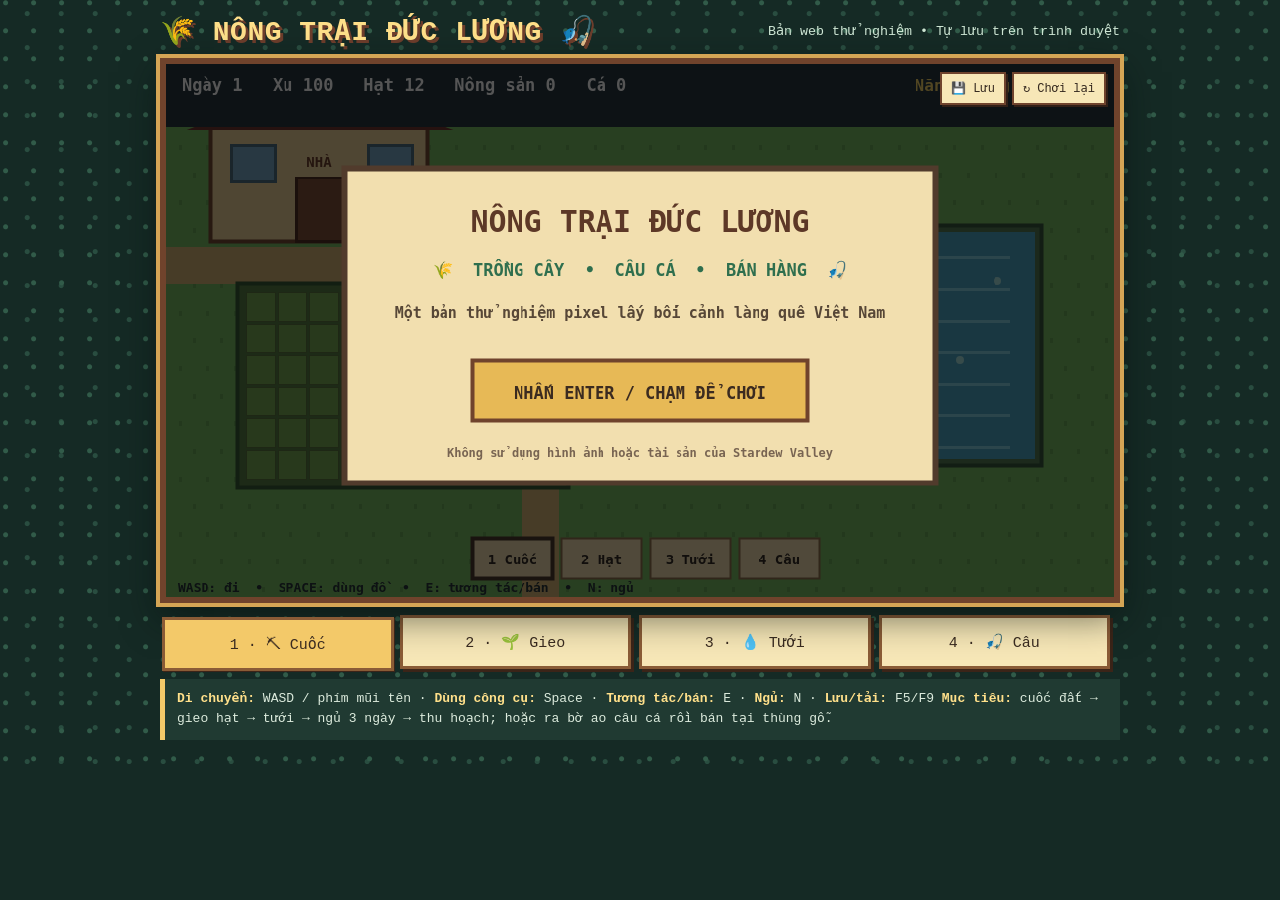
==== index.html @ 10ef8476 "Add playable HTML5 farming game" ====
<!doctype html>
<html lang="vi">
<head>
  <meta charset="utf-8" />
  <meta name="viewport" content="width=device-width,initial-scale=1,viewport-fit=cover,user-scalable=no" />
  <meta name="theme-color" content="#203a32" />
  <title>Nông Trại Đức Lương</title>
  <style>
    :root{--ink:#2f261f;--paper:#f7e7b7;--wood:#6f432d;--gold:#f3c969;--green:#2f6f4e}
    *{box-sizing:border-box}
    html,body{margin:0;min-height:100%;background:#152a25;color:#fff;font-family:ui-monospace,SFMono-Regular,Menlo,Consolas,"Liberation Mono",monospace;overflow-x:hidden}
    body{display:flex;justify-content:center;background:radial-gradient(circle at 20% 10%,#315b49 0 2px,transparent 3px),radial-gradient(circle at 80% 40%,#294d40 0 2px,transparent 3px),#152a25;background-size:28px 28px,34px 34px}
    .shell{width:min(1100px,100%);padding:12px 12px 24px}.brand{display:flex;align-items:center;justify-content:space-between;gap:12px;margin:2px auto 10px;max-width:960px}
    .brand h1{font-size:clamp(18px,3vw,28px);margin:0;color:#ffe08a;text-shadow:3px 3px 0 #6d3d2b;letter-spacing:.5px}.brand small{color:#cfe7d5;text-align:right}
    .frame{position:relative;max-width:960px;margin:auto;border:6px solid #70432c;outline:4px solid #d5a555;background:#000;box-shadow:0 14px 35px #07110e99;image-rendering:pixelated}
    canvas{display:block;width:100%;height:auto;aspect-ratio:16/9;image-rendering:pixelated;touch-action:none;background:#78bd63}.top-actions{position:absolute;top:8px;right:8px;display:flex;gap:6px;z-index:5}
    button{font:inherit;cursor:pointer;border:0}.mini{padding:7px 9px;background:#f7e7b7;color:#35291f;border:2px solid #6f432d;box-shadow:2px 2px 0 #311f17;font-size:12px}
    .controls{max-width:960px;margin:12px auto 0;display:grid;grid-template-columns:1fr auto;gap:10px;align-items:start}.tools{display:grid;grid-template-columns:repeat(4,minmax(0,1fr));gap:8px}
    .tool{min-height:54px;background:#f7e7b7;color:#3a2b20;border:3px solid #8a5b36;box-shadow:3px 3px 0 #3b2418;padding:6px;font-size:clamp(11px,2.3vw,15px)}.tool.active{background:#f3c969;transform:translate(2px,2px);box-shadow:1px 1px 0 #3b2418}
    .mobile{display:none;grid-template-columns:132px 118px;gap:12px}.dpad{display:grid;grid-template-columns:repeat(3,42px);grid-template-rows:repeat(3,42px);gap:3px}
    .dpad button,.action-pad button{background:#e6d39b;color:#33271e;border:2px solid #70432c;box-shadow:2px 2px 0 #321f16;touch-action:none}.dpad .up{grid-column:2}.dpad .left{grid-column:1;grid-row:2}.dpad .down{grid-column:2;grid-row:2}.dpad .right{grid-column:3;grid-row:2}
    .action-pad{display:grid;grid-template-columns:1fr 1fr;gap:6px}.action-pad button{min-height:44px;font-size:12px}.action-pad .wide{grid-column:1/-1}
    .help{max-width:960px;margin:10px auto 0;padding:10px 12px;background:#203a32;border-left:5px solid #f3c969;color:#dcebdd;font-size:13px;line-height:1.55}.help b{color:#ffe08a}
    @media(max-width:760px){.brand small{display:none}.controls{grid-template-columns:1fr}.mobile{display:grid;justify-content:center}.help .desktop{display:none}.frame{border-width:4px;outline-width:2px}.shell{padding:8px 6px 18px}}
  </style>
</head>
<body>
  <main class="shell">
    <header class="brand"><h1>🌾 NÔNG TRẠI ĐỨC LƯƠNG 🎣</h1><small>Bản web thử nghiệm • Tự lưu trên trình duyệt</small></header>
    <section class="frame">
      <canvas id="game" width="960" height="540" aria-label="Game nông trại pixel"></canvas>
      <div class="top-actions"><button class="mini" id="saveBtn">💾 Lưu</button><button class="mini" id="resetBtn">↻ Chơi lại</button></div>
    </section>
    <section class="controls">
      <div class="tools"><button class="tool active" data-tool="hoe">1 · ⛏ Cuốc</button><button class="tool" data-tool="seed">2 · 🌱 Gieo</button><button class="tool" data-tool="water">3 · 💧 Tưới</button><button class="tool" data-tool="rod">4 · 🎣 Câu</button></div>
      <div class="mobile">
        <div class="dpad"><button class="up" data-move="up">▲</button><button class="left" data-move="left">◀</button><button class="down" data-move="down">▼</button><button class="right" data-move="right">▶</button></div>
        <div class="action-pad"><button id="useBtn">DÙNG</button><button id="interactBtn">NÓI/BÁN</button><button class="wide" id="sleepBtn">🌙 NGỦ</button></div>
      </div>
    </section>
    <div class="help"><span class="desktop"><b>Di chuyển:</b> WASD / phím mũi tên · <b>Dùng công cụ:</b> Space · <b>Tương tác/bán:</b> E · <b>Ngủ:</b> N · <b>Lưu/tải:</b> F5/F9</span> <span><b>Mục tiêu:</b> cuốc đất → gieo hạt → tưới → ngủ 3 ngày → thu hoạch; hoặc ra bờ ao câu cá rồi bán tại thùng gỗ.</span></div>
  </main>
<script>
(() => {
  'use strict';
  const canvas=document.getElementById('game'),ctx=canvas.getContext('2d');ctx.imageSmoothingEnabled=false;
  const W=960,H=540,TILE=32,FARM={x:80,y:230,cols:10,rows:6},POND={x:650,y:170,w:230,h:230};
  const tools=['hoe','seed','water','rod'],toolNames={hoe:'Cuốc',seed:'Hạt giống',water:'Bình tưới',rod:'Cần câu'};
  const colors={grass:'#78bd63',path:'#d5b476',soil:'#986b3f',wet:'#5e5145',water:'#4ba5c4'};const keys=new Set();let last=performance.now();
  const makePlots=()=>Array.from({length:FARM.rows},()=>Array.from({length:FARM.cols},()=>({soil:false,seed:false,water:false,grow:0})));
  let state={started:false,day:1,coins:100,seeds:12,crops:0,fish:0,energy:100,player:{x:430,y:350},facing:{x:0,y:1},tool:'hoe',plots:makePlots(),note:'Nhấn ENTER hoặc chạm màn hình để bắt đầu',noteUntil:Infinity};
  const clamp=(n,a,b)=>Math.max(a,Math.min(b,n)),dist=(a,b)=>Math.hypot(a.x-b.x,a.y-b.y),inside=(p,r,pad=0)=>p.x>=r.x-pad&&p.x<=r.x+r.w+pad&&p.y>=r.y-pad&&p.y<=r.y+r.h+pad;
  const say=(text,ms=2300)=>{state.note=text;state.noteUntil=performance.now()+ms};
  const spend=v=>{if(state.energy<v){say('Hết năng lượng — hãy về giường hoặc nhấn N để ngủ');return false}state.energy-=v;return true};
  function selectTool(name){if(!tools.includes(name))return;state.tool=name;document.querySelectorAll('.tool').forEach(b=>b.classList.toggle('active',b.dataset.tool===name));say('Đã chọn '+toolNames[name],900)}
  function targetCell(){const p={x:state.player.x+state.facing.x*34,y:state.player.y+state.facing.y*34},cx=Math.floor((p.x-FARM.x)/TILE),cy=Math.floor((p.y-FARM.y)/TILE);return cx>=0&&cy>=0&&cx<FARM.cols&&cy<FARM.rows?{x:cx,y:cy}:null}
  function useTool(){
    if(!state.started){startGame();return}if(state.tool==='rod'){fish();return}const c=targetCell();if(!c){say('Hãy đứng sát và quay mặt vào một ô ruộng');return}const p=state.plots[c.y][c.x];
    if(p.seed&&p.grow>=3){state.crops++;Object.assign(p,{seed:false,water:false,grow:0});say('Thu hoạch được 1 nông sản!');return}
    if(state.tool==='hoe'){if(p.soil){say('Ô đất này đã được cuốc');return}if(spend(3)){p.soil=true;say('Đã cuốc đất')}}
    else if(state.tool==='seed'){if(!p.soil)say('Cần cuốc đất trước');else if(p.seed)say('Ô này đã có cây');else if(state.seeds<=0)say('Hết hạt giống — mua thêm từ Bác Tư');else if(spend(1)){state.seeds--;p.seed=true;say('Đã gieo hạt')}}
    else if(state.tool==='water'){if(!p.seed)say('Chưa có cây để tưới');else if(p.water)say('Cây hôm nay đã được tưới');else if(spend(2)){p.water=true;say('Đã tưới cây')}}
  }
  function fish(){if(!inside(state.player,POND,50)){say('Hãy đứng sát bờ ao rồi dùng cần câu');return}if(!spend(4))return;if(Math.random()<.7){const names=['cá rô','cá chép','cá trắm','cá lóc'];state.fish++;say('🎣 Bắt được '+names[Math.floor(Math.random()*names.length)]+'!')}else say('Cá vừa thoát mất...')}
  function interact(){
    if(!state.started){startGame();return}
    if(dist(state.player,{x:306,y:157})<67){const earned=state.crops*45+state.fish*70;if(!earned){say('Thùng bán hàng đang trống');return}state.coins+=earned;state.crops=0;state.fish=0;say('Đã bán hàng, nhận '+earned+' xu!');save(true);return}
    if(dist(state.player,{x:430,y:150})<70){if(state.coins>=25){state.coins-=25;state.seeds+=5;say('Bác Tư bán cho bạn 5 hạt giống')}else say('Bạn cần 25 xu để mua 5 hạt giống');return}
    if(dist(state.player,{x:158,y:185})<75){nextDay();return}say('Không có gì để tương tác ở đây')
  }
  function nextDay(){state.day++;state.energy=100;state.plots.flat().forEach(p=>{if(p.seed&&p.water)p.grow=Math.min(3,p.grow+1);p.water=false});state.player={x:190,y:190};state.facing={x:0,y:1};say('🌅 Ngày '+state.day+' bắt đầu — cây được tưới đã lớn thêm');save(true)}
  function save(silent=false){try{localStorage.setItem('nongTraiDucLuongSave',JSON.stringify({...state,note:'',noteUntil:0}));if(!silent)say('Đã lưu game trên trình duyệt')}catch(e){say('Không thể lưu trên trình duyệt này')}}
  function load(){try{const raw=localStorage.getItem('nongTraiDucLuongSave');if(!raw)return false;const data=JSON.parse(raw);if(!data||!Array.isArray(data.plots))return false;state={...state,...data,started:true,note:'Đã tải bản lưu',noteUntil:performance.now()+1800};selectTool(state.tool||'hoe');return true}catch(e){return false}}
  function reset(){if(confirm('Xóa bản lưu và chơi lại từ đầu?')){localStorage.removeItem('nongTraiDucLuongSave');location.reload()}}function startGame(){state.started=true;state.noteUntil=performance.now()+2000;state.note='Chào mừng về Nông Trại Đức Lương!'}
  function update(dt){if(!state.started)return;let dx=0,dy=0;if(keys.has('a')||keys.has('arrowleft'))dx--;if(keys.has('d')||keys.has('arrowright'))dx++;if(keys.has('w')||keys.has('arrowup'))dy--;if(keys.has('s')||keys.has('arrowdown'))dy++;if(!dx&&!dy)return;const len=Math.hypot(dx,dy);dx/=len;dy/=len;state.facing=Math.abs(dx)>Math.abs(dy)?{x:Math.sign(dx),y:0}:{x:0,y:Math.sign(dy)};const np={x:clamp(state.player.x+dx*158*dt,18,W-18),y:clamp(state.player.y+dy*158*dt,76,H-24)},house={x:45,y:55,w:220,h:125};if(!inside(np,POND,-5)&&!inside(np,house,-5))state.player=np}
  function rect(x,y,w,h,c,stroke=null,lw=1){ctx.fillStyle=c;ctx.fillRect(Math.round(x),Math.round(y),Math.round(w),Math.round(h));if(stroke){ctx.strokeStyle=stroke;ctx.lineWidth=lw;ctx.strokeRect(Math.round(x)+.5,Math.round(y)+.5,Math.round(w)-1,Math.round(h)-1)}}
  function text(t,x,y,size=16,c='#fff',align='left'){ctx.fillStyle=c;ctx.font=`bold ${size}px ui-monospace,monospace`;ctx.textAlign=align;ctx.textBaseline='alphabetic';ctx.fillText(t,Math.round(x),Math.round(y))}function circle(x,y,r,c){ctx.fillStyle=c;ctx.beginPath();ctx.arc(Math.round(x),Math.round(y),r,0,Math.PI*2);ctx.fill()}
  function drawWorld(){
    rect(0,0,W,H,colors.grass);for(let y=82;y<H;y+=28)for(let x=(y/28%2)*14;x<W;x+=28)rect(x,y,3,5,'#69aa58');rect(0,185,620,38,colors.path);rect(360,185,38,355,colors.path);drawHouse();
    rect(285,135,42,45,'#754531','#4a2b20',3);text('BÁN',306,129,13,'#35251d','center');rect(FARM.x-8,FARM.y-8,FARM.cols*TILE+16,FARM.rows*TILE+16,'#577d46','#375a35',4);
    for(let y=0;y<FARM.rows;y++)for(let x=0;x<FARM.cols;x++)drawPlot(x,y,state.plots[y][x]);rect(POND.x-7,POND.y-7,POND.w+14,POND.h+14,'#557c54','#36573c',4);rect(POND.x,POND.y,POND.w,POND.h,colors.water);
    for(let y=POND.y+25;y<POND.y+POND.h;y+=32)rect(POND.x+25,y,POND.w-50,3,'#82d1e3');for(let i=0;i<5;i++)circle(POND.x+40+i*38,POND.y+50+(i%2)*80,4,'#a6e1df');drawNpc(430,150);text('Bác Tư',430,115,13,'#322b25','center');drawPlayer(state.player.x,state.player.y);drawHud();if(!state.started)drawTitle();else if(performance.now()<state.noteUntil)drawNote()
  }
  function drawHouse(){rect(45,55,220,125,'#efd39a','#744b32',4);ctx.fillStyle='#b64c43';ctx.beginPath();ctx.moveTo(32,65);ctx.lineTo(155,20);ctx.lineTo(280,65);ctx.closePath();ctx.fill();ctx.strokeStyle='#71352f';ctx.lineWidth=4;ctx.stroke();rect(132,115,52,65,'#815239','#503124',3);rect(66,82,45,38,'#79aac7','#4e6f82',3);rect(205,82,45,38,'#79aac7','#4e6f82',3);text('NHÀ',155,104,14,'#6c3e2c','center')}
  function drawPlot(x,y,p){const px=FARM.x+x*TILE,py=FARM.y+y*TILE;rect(px+1,py+1,TILE-2,TILE-2,p.water?colors.wet:(p.soil?colors.soil:'#77ad54'),'#5b743e',1);if(!p.seed)return;const cx=px+16,cy=py+19;if(p.grow===0)rect(cx-3,cy-2,6,4,'#e7c45d');else{rect(cx-2,cy-12,4,15,'#356f3e');circle(cx-6,cy-5,4+p.grow,'#57a850');circle(cx+6,cy-5,4+p.grow,'#57a850');if(p.grow>=3)circle(cx,cy-11,6,'#efc94d')}}
  function drawPlayer(x,y){circle(x,y+16,12,'#0003');rect(x-9,y-4,18,19,'#2875b7','#174d7b',2);rect(x-7,y-19,14,15,'#d89d70','#8e5e42',1);rect(x-8,y-22,16,7,'#403028');rect(x-7,y+15,5,8,'#343744');rect(x+2,y+15,5,8,'#343744');const fx=state.facing.x,fy=state.facing.y;circle(x+fx*5,y-12+fy*3,1.5,'#2c2420')}
  function drawNpc(x,y){rect(x-9,y-4,18,19,'#704fa2','#49326b',2);rect(x-7,y-19,14,15,'#d7a474');rect(x-8,y-22,16,7,'#d2cdc0');rect(x-7,y+15,5,8,'#343744');rect(x+2,y+15,5,8,'#343744')}
  function drawHud(){rect(0,0,W,64,'#263740');text(`Ngày ${state.day}   Xu ${state.coins}   Hạt ${state.seeds}   Nông sản ${state.crops}   Cá ${state.fish}`,16,27,17,'#fff');text(`Năng lượng ${state.energy}/100`,932,27,16,'#f5d267','right');const names=['1 Cuốc','2 Hạt','3 Tưới','4 Câu'];names.forEach((n,i)=>{const x=310+i*90;rect(x,480,82,42,'#f0ddb0',tools[i]===state.tool?'#4c392d':'#92734f',tools[i]===state.tool?4:2);text(n,x+41,507,14,'#322a24','center')});text('WASD: đi  •  SPACE: dùng đồ  •  E: tương tác/bán  •  N: ngủ',12,535,13,'#263238')}
  function drawNote(){rect(205,415,550,50,'#101217e8','#f0d589',3);text(state.note,480,447,17,'#fff','center')}function drawTitle(){rect(0,0,W,H,'#000a');rect(180,105,600,320,'#f2dfaf','#513b2c',6);text('NÔNG TRẠI ĐỨC LƯƠNG',480,170,30,'#5d3827','center');text('🌾  TRỒNG CÂY  •  CÂU CÁ  •  BÁN HÀNG  🎣',480,215,17,'#2f6f4e','center');text('Một bản thử nghiệm pixel lấy bối cảnh làng quê Việt Nam',480,257,15,'#574737','center');rect(310,300,340,62,'#e7b956','#70432c',4);text('NHẤN ENTER / CHẠM ĐỂ CHƠI',480,339,17,'#3b2b20','center');text('Không sử dụng hình ảnh hoặc tài sản của Stardew Valley',480,398,12,'#786452','center')}
  function loop(now){const dt=Math.min(.033,(now-last)/1000);last=now;update(dt);drawWorld();requestAnimationFrame(loop)}
  addEventListener('keydown',e=>{const k=e.key.toLowerCase();if(['arrowup','arrowdown','arrowleft','arrowright',' ','f5'].includes(k))e.preventDefault();keys.add(k);if(!state.started&&(k==='enter'||k===' ')){startGame();return}if(k>='1'&&k<='4')selectTool(tools[Number(k)-1]);if(k===' ')useTool();else if(k==='e')interact();else if(k==='n')nextDay();else if(k==='f5')save();else if(k==='f9'){if(load())say('Đã tải bản lưu')}});addEventListener('keyup',e=>keys.delete(e.key.toLowerCase()));canvas.addEventListener('pointerdown',()=>{if(!state.started)startGame()});
  document.querySelectorAll('.tool').forEach(b=>b.addEventListener('click',()=>selectTool(b.dataset.tool)));document.getElementById('useBtn').addEventListener('click',useTool);document.getElementById('interactBtn').addEventListener('click',interact);document.getElementById('sleepBtn').addEventListener('click',nextDay);document.getElementById('saveBtn').addEventListener('click',()=>save());document.getElementById('resetBtn').addEventListener('click',reset);
  document.querySelectorAll('[data-move]').forEach(btn=>{const map={up:'arrowup',down:'arrowdown',left:'arrowleft',right:'arrowright'},k=map[btn.dataset.move],on=e=>{e.preventDefault();keys.add(k);if(!state.started)startGame()},off=e=>{e.preventDefault();keys.delete(k)};btn.addEventListener('pointerdown',on);btn.addEventListener('pointerup',off);btn.addEventListener('pointercancel',off);btn.addEventListener('pointerleave',off)});
  load();requestAnimationFrame(loop);
})();
</script>
</body>
</html>
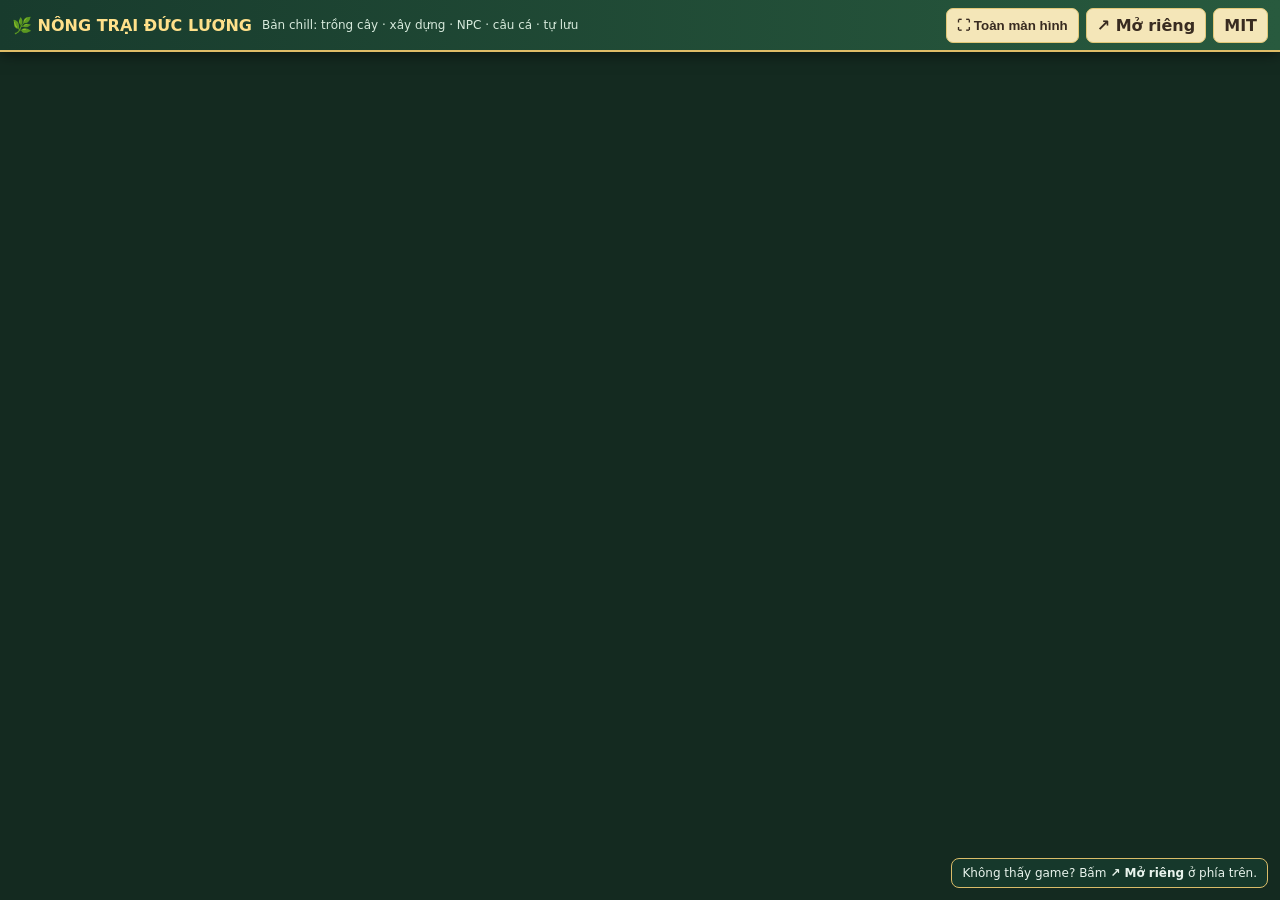
==== commit e02d3d2f: "Replace prototype with chill open-source farming game" ====
--- a/index.html
+++ b/index.html
@@ -2,97 +2,48 @@
 <html lang="vi">
 <head>
   <meta charset="utf-8" />
-  <meta name="viewport" content="width=device-width,initial-scale=1,viewport-fit=cover,user-scalable=no" />
-  <meta name="theme-color" content="#203a32" />
-  <title>Nông Trại Đức Lương</title>
+  <meta name="viewport" content="width=device-width,initial-scale=1,viewport-fit=cover" />
+  <meta name="theme-color" content="#19382c" />
+  <title>Nông Trại Đức Lương — Chế độ Chill</title>
   <style>
-    :root{--ink:#2f261f;--paper:#f7e7b7;--wood:#6f432d;--gold:#f3c969;--green:#2f6f4e}
     *{box-sizing:border-box}
-    html,body{margin:0;min-height:100%;background:#152a25;color:#fff;font-family:ui-monospace,SFMono-Regular,Menlo,Consolas,"Liberation Mono",monospace;overflow-x:hidden}
-    body{display:flex;justify-content:center;background:radial-gradient(circle at 20% 10%,#315b49 0 2px,transparent 3px),radial-gradient(circle at 80% 40%,#294d40 0 2px,transparent 3px),#152a25;background-size:28px 28px,34px 34px}
-    .shell{width:min(1100px,100%);padding:12px 12px 24px}.brand{display:flex;align-items:center;justify-content:space-between;gap:12px;margin:2px auto 10px;max-width:960px}
-    .brand h1{font-size:clamp(18px,3vw,28px);margin:0;color:#ffe08a;text-shadow:3px 3px 0 #6d3d2b;letter-spacing:.5px}.brand small{color:#cfe7d5;text-align:right}
-    .frame{position:relative;max-width:960px;margin:auto;border:6px solid #70432c;outline:4px solid #d5a555;background:#000;box-shadow:0 14px 35px #07110e99;image-rendering:pixelated}
-    canvas{display:block;width:100%;height:auto;aspect-ratio:16/9;image-rendering:pixelated;touch-action:none;background:#78bd63}.top-actions{position:absolute;top:8px;right:8px;display:flex;gap:6px;z-index:5}
-    button{font:inherit;cursor:pointer;border:0}.mini{padding:7px 9px;background:#f7e7b7;color:#35291f;border:2px solid #6f432d;box-shadow:2px 2px 0 #311f17;font-size:12px}
-    .controls{max-width:960px;margin:12px auto 0;display:grid;grid-template-columns:1fr auto;gap:10px;align-items:start}.tools{display:grid;grid-template-columns:repeat(4,minmax(0,1fr));gap:8px}
-    .tool{min-height:54px;background:#f7e7b7;color:#3a2b20;border:3px solid #8a5b36;box-shadow:3px 3px 0 #3b2418;padding:6px;font-size:clamp(11px,2.3vw,15px)}.tool.active{background:#f3c969;transform:translate(2px,2px);box-shadow:1px 1px 0 #3b2418}
-    .mobile{display:none;grid-template-columns:132px 118px;gap:12px}.dpad{display:grid;grid-template-columns:repeat(3,42px);grid-template-rows:repeat(3,42px);gap:3px}
-    .dpad button,.action-pad button{background:#e6d39b;color:#33271e;border:2px solid #70432c;box-shadow:2px 2px 0 #321f16;touch-action:none}.dpad .up{grid-column:2}.dpad .left{grid-column:1;grid-row:2}.dpad .down{grid-column:2;grid-row:2}.dpad .right{grid-column:3;grid-row:2}
-    .action-pad{display:grid;grid-template-columns:1fr 1fr;gap:6px}.action-pad button{min-height:44px;font-size:12px}.action-pad .wide{grid-column:1/-1}
-    .help{max-width:960px;margin:10px auto 0;padding:10px 12px;background:#203a32;border-left:5px solid #f3c969;color:#dcebdd;font-size:13px;line-height:1.55}.help b{color:#ffe08a}
-    @media(max-width:760px){.brand small{display:none}.controls{grid-template-columns:1fr}.mobile{display:grid;justify-content:center}.help .desktop{display:none}.frame{border-width:4px;outline-width:2px}.shell{padding:8px 6px 18px}}
+    html,body{width:100%;height:100%;margin:0;overflow:hidden;background:#10271f;color:#fff;font-family:system-ui,-apple-system,"Segoe UI",sans-serif}
+    body{display:grid;grid-template-rows:52px 1fr}
+    header{display:flex;align-items:center;gap:10px;padding:7px 12px;background:linear-gradient(90deg,#183b2d,#285a3e);border-bottom:2px solid #dfbd68;box-shadow:0 2px 14px #0008;z-index:5}
+    .title{font-weight:800;color:#ffe08a;white-space:nowrap}.sub{font-size:12px;color:#d7eadc;overflow:hidden;text-overflow:ellipsis;white-space:nowrap}
+    .actions{margin-left:auto;display:flex;gap:7px}.actions a,.actions button{border:1px solid #e2c878;background:#f4e6b8;color:#382b20;border-radius:7px;padding:7px 10px;font-weight:700;text-decoration:none;cursor:pointer;white-space:nowrap}
+    main{position:relative;min-height:0;background:#0c1e18}
+    iframe{display:block;width:100%;height:100%;border:0;background:#142a20}
+    #loading{position:absolute;inset:0;display:grid;place-items:center;background:radial-gradient(circle,#315a42,#10271f);z-index:3;transition:opacity .35s}
+    #loading.hide{opacity:0;pointer-events:none}.card{text-align:center;background:#183b2dee;border:1px solid #d9bc69;border-radius:14px;padding:22px;max-width:420px;margin:16px;box-shadow:0 14px 40px #0008}.leaf{font-size:44px}.card b{color:#ffe08a}.card p{color:#d8eadf;line-height:1.5;font-size:14px}
+    .fallback{position:absolute;right:12px;bottom:12px;z-index:2;background:#183b2de8;border:1px solid #d9bc69;border-radius:8px;padding:7px 10px;color:#e8f3ec;font-size:12px}
+    @media(max-width:700px){body{grid-template-rows:48px 1fr}.sub{display:none}.title{font-size:14px}.actions a,.actions button{padding:6px 8px;font-size:12px}.credit{display:none}}
   </style>
 </head>
 <body>
-  <main class="shell">
-    <header class="brand"><h1>🌾 NÔNG TRẠI ĐỨC LƯƠNG 🎣</h1><small>Bản web thử nghiệm • Tự lưu trên trình duyệt</small></header>
-    <section class="frame">
-      <canvas id="game" width="960" height="540" aria-label="Game nông trại pixel"></canvas>
-      <div class="top-actions"><button class="mini" id="saveBtn">💾 Lưu</button><button class="mini" id="resetBtn">↻ Chơi lại</button></div>
-    </section>
-    <section class="controls">
-      <div class="tools"><button class="tool active" data-tool="hoe">1 · ⛏ Cuốc</button><button class="tool" data-tool="seed">2 · 🌱 Gieo</button><button class="tool" data-tool="water">3 · 💧 Tưới</button><button class="tool" data-tool="rod">4 · 🎣 Câu</button></div>
-      <div class="mobile">
-        <div class="dpad"><button class="up" data-move="up">▲</button><button class="left" data-move="left">◀</button><button class="down" data-move="down">▼</button><button class="right" data-move="right">▶</button></div>
-        <div class="action-pad"><button id="useBtn">DÙNG</button><button id="interactBtn">NÓI/BÁN</button><button class="wide" id="sleepBtn">🌙 NGỦ</button></div>
-      </div>
-    </section>
-    <div class="help"><span class="desktop"><b>Di chuyển:</b> WASD / phím mũi tên · <b>Dùng công cụ:</b> Space · <b>Tương tác/bán:</b> E · <b>Ngủ:</b> N · <b>Lưu/tải:</b> F5/F9</span> <span><b>Mục tiêu:</b> cuốc đất → gieo hạt → tưới → ngủ 3 ngày → thu hoạch; hoặc ra bờ ao câu cá rồi bán tại thùng gỗ.</span></div>
+  <header>
+    <div class="title">🌿 NÔNG TRẠI ĐỨC LƯƠNG</div>
+    <div class="sub">Bản chill: trồng cây · xây dựng · NPC · câu cá · tự lưu</div>
+    <div class="actions">
+      <button id="full">⛶ Toàn màn hình</button>
+      <a href="https://otherworld-god-farmer.pages.dev/" target="_blank" rel="noopener">↗ Mở riêng</a>
+      <a class="credit" href="https://github.com/ChanMeng666/otherworld-god-farmer" target="_blank" rel="noopener">MIT</a>
+    </div>
+  </header>
+  <main id="stage">
+    <div id="loading"><div class="card"><div class="leaf">🌾</div><b>Đang mở thế giới nông trại…</b><p>Bản này ưu tiên chơi thư giãn, có mùa vụ, xây dựng, nhân vật trong làng và câu cá.</p></div></div>
+    <iframe id="game" title="Otherworld God-Farmer" src="https://otherworld-god-farmer.pages.dev/" allow="fullscreen; clipboard-read; clipboard-write" allowfullscreen></iframe>
+    <div class="fallback">Không thấy game? Bấm <b>↗ Mở riêng</b> ở phía trên.</div>
   </main>
-<script>
-(() => {
-  'use strict';
-  const canvas=document.getElementById('game'),ctx=canvas.getContext('2d');ctx.imageSmoothingEnabled=false;
-  const W=960,H=540,TILE=32,FARM={x:80,y:230,cols:10,rows:6},POND={x:650,y:170,w:230,h:230};
-  const tools=['hoe','seed','water','rod'],toolNames={hoe:'Cuốc',seed:'Hạt giống',water:'Bình tưới',rod:'Cần câu'};
-  const colors={grass:'#78bd63',path:'#d5b476',soil:'#986b3f',wet:'#5e5145',water:'#4ba5c4'};const keys=new Set();let last=performance.now();
-  const makePlots=()=>Array.from({length:FARM.rows},()=>Array.from({length:FARM.cols},()=>({soil:false,seed:false,water:false,grow:0})));
-  let state={started:false,day:1,coins:100,seeds:12,crops:0,fish:0,energy:100,player:{x:430,y:350},facing:{x:0,y:1},tool:'hoe',plots:makePlots(),note:'Nhấn ENTER hoặc chạm màn hình để bắt đầu',noteUntil:Infinity};
-  const clamp=(n,a,b)=>Math.max(a,Math.min(b,n)),dist=(a,b)=>Math.hypot(a.x-b.x,a.y-b.y),inside=(p,r,pad=0)=>p.x>=r.x-pad&&p.x<=r.x+r.w+pad&&p.y>=r.y-pad&&p.y<=r.y+r.h+pad;
-  const say=(text,ms=2300)=>{state.note=text;state.noteUntil=performance.now()+ms};
-  const spend=v=>{if(state.energy<v){say('Hết năng lượng — hãy về giường hoặc nhấn N để ngủ');return false}state.energy-=v;return true};
-  function selectTool(name){if(!tools.includes(name))return;state.tool=name;document.querySelectorAll('.tool').forEach(b=>b.classList.toggle('active',b.dataset.tool===name));say('Đã chọn '+toolNames[name],900)}
-  function targetCell(){const p={x:state.player.x+state.facing.x*34,y:state.player.y+state.facing.y*34},cx=Math.floor((p.x-FARM.x)/TILE),cy=Math.floor((p.y-FARM.y)/TILE);return cx>=0&&cy>=0&&cx<FARM.cols&&cy<FARM.rows?{x:cx,y:cy}:null}
-  function useTool(){
-    if(!state.started){startGame();return}if(state.tool==='rod'){fish();return}const c=targetCell();if(!c){say('Hãy đứng sát và quay mặt vào một ô ruộng');return}const p=state.plots[c.y][c.x];
-    if(p.seed&&p.grow>=3){state.crops++;Object.assign(p,{seed:false,water:false,grow:0});say('Thu hoạch được 1 nông sản!');return}
-    if(state.tool==='hoe'){if(p.soil){say('Ô đất này đã được cuốc');return}if(spend(3)){p.soil=true;say('Đã cuốc đất')}}
-    else if(state.tool==='seed'){if(!p.soil)say('Cần cuốc đất trước');else if(p.seed)say('Ô này đã có cây');else if(state.seeds<=0)say('Hết hạt giống — mua thêm từ Bác Tư');else if(spend(1)){state.seeds--;p.seed=true;say('Đã gieo hạt')}}
-    else if(state.tool==='water'){if(!p.seed)say('Chưa có cây để tưới');else if(p.water)say('Cây hôm nay đã được tưới');else if(spend(2)){p.water=true;say('Đã tưới cây')}}
-  }
-  function fish(){if(!inside(state.player,POND,50)){say('Hãy đứng sát bờ ao rồi dùng cần câu');return}if(!spend(4))return;if(Math.random()<.7){const names=['cá rô','cá chép','cá trắm','cá lóc'];state.fish++;say('🎣 Bắt được '+names[Math.floor(Math.random()*names.length)]+'!')}else say('Cá vừa thoát mất...')}
-  function interact(){
-    if(!state.started){startGame();return}
-    if(dist(state.player,{x:306,y:157})<67){const earned=state.crops*45+state.fish*70;if(!earned){say('Thùng bán hàng đang trống');return}state.coins+=earned;state.crops=0;state.fish=0;say('Đã bán hàng, nhận '+earned+' xu!');save(true);return}
-    if(dist(state.player,{x:430,y:150})<70){if(state.coins>=25){state.coins-=25;state.seeds+=5;say('Bác Tư bán cho bạn 5 hạt giống')}else say('Bạn cần 25 xu để mua 5 hạt giống');return}
-    if(dist(state.player,{x:158,y:185})<75){nextDay();return}say('Không có gì để tương tác ở đây')
-  }
-  function nextDay(){state.day++;state.energy=100;state.plots.flat().forEach(p=>{if(p.seed&&p.water)p.grow=Math.min(3,p.grow+1);p.water=false});state.player={x:190,y:190};state.facing={x:0,y:1};say('🌅 Ngày '+state.day+' bắt đầu — cây được tưới đã lớn thêm');save(true)}
-  function save(silent=false){try{localStorage.setItem('nongTraiDucLuongSave',JSON.stringify({...state,note:'',noteUntil:0}));if(!silent)say('Đã lưu game trên trình duyệt')}catch(e){say('Không thể lưu trên trình duyệt này')}}
-  function load(){try{const raw=localStorage.getItem('nongTraiDucLuongSave');if(!raw)return false;const data=JSON.parse(raw);if(!data||!Array.isArray(data.plots))return false;state={...state,...data,started:true,note:'Đã tải bản lưu',noteUntil:performance.now()+1800};selectTool(state.tool||'hoe');return true}catch(e){return false}}
-  function reset(){if(confirm('Xóa bản lưu và chơi lại từ đầu?')){localStorage.removeItem('nongTraiDucLuongSave');location.reload()}}function startGame(){state.started=true;state.noteUntil=performance.now()+2000;state.note='Chào mừng về Nông Trại Đức Lương!'}
-  function update(dt){if(!state.started)return;let dx=0,dy=0;if(keys.has('a')||keys.has('arrowleft'))dx--;if(keys.has('d')||keys.has('arrowright'))dx++;if(keys.has('w')||keys.has('arrowup'))dy--;if(keys.has('s')||keys.has('arrowdown'))dy++;if(!dx&&!dy)return;const len=Math.hypot(dx,dy);dx/=len;dy/=len;state.facing=Math.abs(dx)>Math.abs(dy)?{x:Math.sign(dx),y:0}:{x:0,y:Math.sign(dy)};const np={x:clamp(state.player.x+dx*158*dt,18,W-18),y:clamp(state.player.y+dy*158*dt,76,H-24)},house={x:45,y:55,w:220,h:125};if(!inside(np,POND,-5)&&!inside(np,house,-5))state.player=np}
-  function rect(x,y,w,h,c,stroke=null,lw=1){ctx.fillStyle=c;ctx.fillRect(Math.round(x),Math.round(y),Math.round(w),Math.round(h));if(stroke){ctx.strokeStyle=stroke;ctx.lineWidth=lw;ctx.strokeRect(Math.round(x)+.5,Math.round(y)+.5,Math.round(w)-1,Math.round(h)-1)}}
-  function text(t,x,y,size=16,c='#fff',align='left'){ctx.fillStyle=c;ctx.font=`bold ${size}px ui-monospace,monospace`;ctx.textAlign=align;ctx.textBaseline='alphabetic';ctx.fillText(t,Math.round(x),Math.round(y))}function circle(x,y,r,c){ctx.fillStyle=c;ctx.beginPath();ctx.arc(Math.round(x),Math.round(y),r,0,Math.PI*2);ctx.fill()}
-  function drawWorld(){
-    rect(0,0,W,H,colors.grass);for(let y=82;y<H;y+=28)for(let x=(y/28%2)*14;x<W;x+=28)rect(x,y,3,5,'#69aa58');rect(0,185,620,38,colors.path);rect(360,185,38,355,colors.path);drawHouse();
-    rect(285,135,42,45,'#754531','#4a2b20',3);text('BÁN',306,129,13,'#35251d','center');rect(FARM.x-8,FARM.y-8,FARM.cols*TILE+16,FARM.rows*TILE+16,'#577d46','#375a35',4);
-    for(let y=0;y<FARM.rows;y++)for(let x=0;x<FARM.cols;x++)drawPlot(x,y,state.plots[y][x]);rect(POND.x-7,POND.y-7,POND.w+14,POND.h+14,'#557c54','#36573c',4);rect(POND.x,POND.y,POND.w,POND.h,colors.water);
-    for(let y=POND.y+25;y<POND.y+POND.h;y+=32)rect(POND.x+25,y,POND.w-50,3,'#82d1e3');for(let i=0;i<5;i++)circle(POND.x+40+i*38,POND.y+50+(i%2)*80,4,'#a6e1df');drawNpc(430,150);text('Bác Tư',430,115,13,'#322b25','center');drawPlayer(state.player.x,state.player.y);drawHud();if(!state.started)drawTitle();else if(performance.now()<state.noteUntil)drawNote()
-  }
-  function drawHouse(){rect(45,55,220,125,'#efd39a','#744b32',4);ctx.fillStyle='#b64c43';ctx.beginPath();ctx.moveTo(32,65);ctx.lineTo(155,20);ctx.lineTo(280,65);ctx.closePath();ctx.fill();ctx.strokeStyle='#71352f';ctx.lineWidth=4;ctx.stroke();rect(132,115,52,65,'#815239','#503124',3);rect(66,82,45,38,'#79aac7','#4e6f82',3);rect(205,82,45,38,'#79aac7','#4e6f82',3);text('NHÀ',155,104,14,'#6c3e2c','center')}
-  function drawPlot(x,y,p){const px=FARM.x+x*TILE,py=FARM.y+y*TILE;rect(px+1,py+1,TILE-2,TILE-2,p.water?colors.wet:(p.soil?colors.soil:'#77ad54'),'#5b743e',1);if(!p.seed)return;const cx=px+16,cy=py+19;if(p.grow===0)rect(cx-3,cy-2,6,4,'#e7c45d');else{rect(cx-2,cy-12,4,15,'#356f3e');circle(cx-6,cy-5,4+p.grow,'#57a850');circle(cx+6,cy-5,4+p.grow,'#57a850');if(p.grow>=3)circle(cx,cy-11,6,'#efc94d')}}
-  function drawPlayer(x,y){circle(x,y+16,12,'#0003');rect(x-9,y-4,18,19,'#2875b7','#174d7b',2);rect(x-7,y-19,14,15,'#d89d70','#8e5e42',1);rect(x-8,y-22,16,7,'#403028');rect(x-7,y+15,5,8,'#343744');rect(x+2,y+15,5,8,'#343744');const fx=state.facing.x,fy=state.facing.y;circle(x+fx*5,y-12+fy*3,1.5,'#2c2420')}
-  function drawNpc(x,y){rect(x-9,y-4,18,19,'#704fa2','#49326b',2);rect(x-7,y-19,14,15,'#d7a474');rect(x-8,y-22,16,7,'#d2cdc0');rect(x-7,y+15,5,8,'#343744');rect(x+2,y+15,5,8,'#343744')}
-  function drawHud(){rect(0,0,W,64,'#263740');text(`Ngày ${state.day}   Xu ${state.coins}   Hạt ${state.seeds}   Nông sản ${state.crops}   Cá ${state.fish}`,16,27,17,'#fff');text(`Năng lượng ${state.energy}/100`,932,27,16,'#f5d267','right');const names=['1 Cuốc','2 Hạt','3 Tưới','4 Câu'];names.forEach((n,i)=>{const x=310+i*90;rect(x,480,82,42,'#f0ddb0',tools[i]===state.tool?'#4c392d':'#92734f',tools[i]===state.tool?4:2);text(n,x+41,507,14,'#322a24','center')});text('WASD: đi  •  SPACE: dùng đồ  •  E: tương tác/bán  •  N: ngủ',12,535,13,'#263238')}
-  function drawNote(){rect(205,415,550,50,'#101217e8','#f0d589',3);text(state.note,480,447,17,'#fff','center')}function drawTitle(){rect(0,0,W,H,'#000a');rect(180,105,600,320,'#f2dfaf','#513b2c',6);text('NÔNG TRẠI ĐỨC LƯƠNG',480,170,30,'#5d3827','center');text('🌾  TRỒNG CÂY  •  CÂU CÁ  •  BÁN HÀNG  🎣',480,215,17,'#2f6f4e','center');text('Một bản thử nghiệm pixel lấy bối cảnh làng quê Việt Nam',480,257,15,'#574737','center');rect(310,300,340,62,'#e7b956','#70432c',4);text('NHẤN ENTER / CHẠM ĐỂ CHƠI',480,339,17,'#3b2b20','center');text('Không sử dụng hình ảnh hoặc tài sản của Stardew Valley',480,398,12,'#786452','center')}
-  function loop(now){const dt=Math.min(.033,(now-last)/1000);last=now;update(dt);drawWorld();requestAnimationFrame(loop)}
-  addEventListener('keydown',e=>{const k=e.key.toLowerCase();if(['arrowup','arrowdown','arrowleft','arrowright',' ','f5'].includes(k))e.preventDefault();keys.add(k);if(!state.started&&(k==='enter'||k===' ')){startGame();return}if(k>='1'&&k<='4')selectTool(tools[Number(k)-1]);if(k===' ')useTool();else if(k==='e')interact();else if(k==='n')nextDay();else if(k==='f5')save();else if(k==='f9'){if(load())say('Đã tải bản lưu')}});addEventListener('keyup',e=>keys.delete(e.key.toLowerCase()));canvas.addEventListener('pointerdown',()=>{if(!state.started)startGame()});
-  document.querySelectorAll('.tool').forEach(b=>b.addEventListener('click',()=>selectTool(b.dataset.tool)));document.getElementById('useBtn').addEventListener('click',useTool);document.getElementById('interactBtn').addEventListener('click',interact);document.getElementById('sleepBtn').addEventListener('click',nextDay);document.getElementById('saveBtn').addEventListener('click',()=>save());document.getElementById('resetBtn').addEventListener('click',reset);
-  document.querySelectorAll('[data-move]').forEach(btn=>{const map={up:'arrowup',down:'arrowdown',left:'arrowleft',right:'arrowright'},k=map[btn.dataset.move],on=e=>{e.preventDefault();keys.add(k);if(!state.started)startGame()},off=e=>{e.preventDefault();keys.delete(k)};btn.addEventListener('pointerdown',on);btn.addEventListener('pointerup',off);btn.addEventListener('pointercancel',off);btn.addEventListener('pointerleave',off)});
-  load();requestAnimationFrame(loop);
-})();
-</script>
+  <script>
+    const frame=document.getElementById('game');
+    const loading=document.getElementById('loading');
+    frame.addEventListener('load',()=>setTimeout(()=>loading.classList.add('hide'),500));
+    setTimeout(()=>loading.classList.add('hide'),7000);
+    document.getElementById('full').addEventListener('click',async()=>{
+      const target=document.getElementById('stage');
+      try{if(!document.fullscreenElement)await target.requestFullscreen();else await document.exitFullscreen()}catch(e){window.open(frame.src,'_blank','noopener')}
+    });
+  </script>
 </body>
 </html>
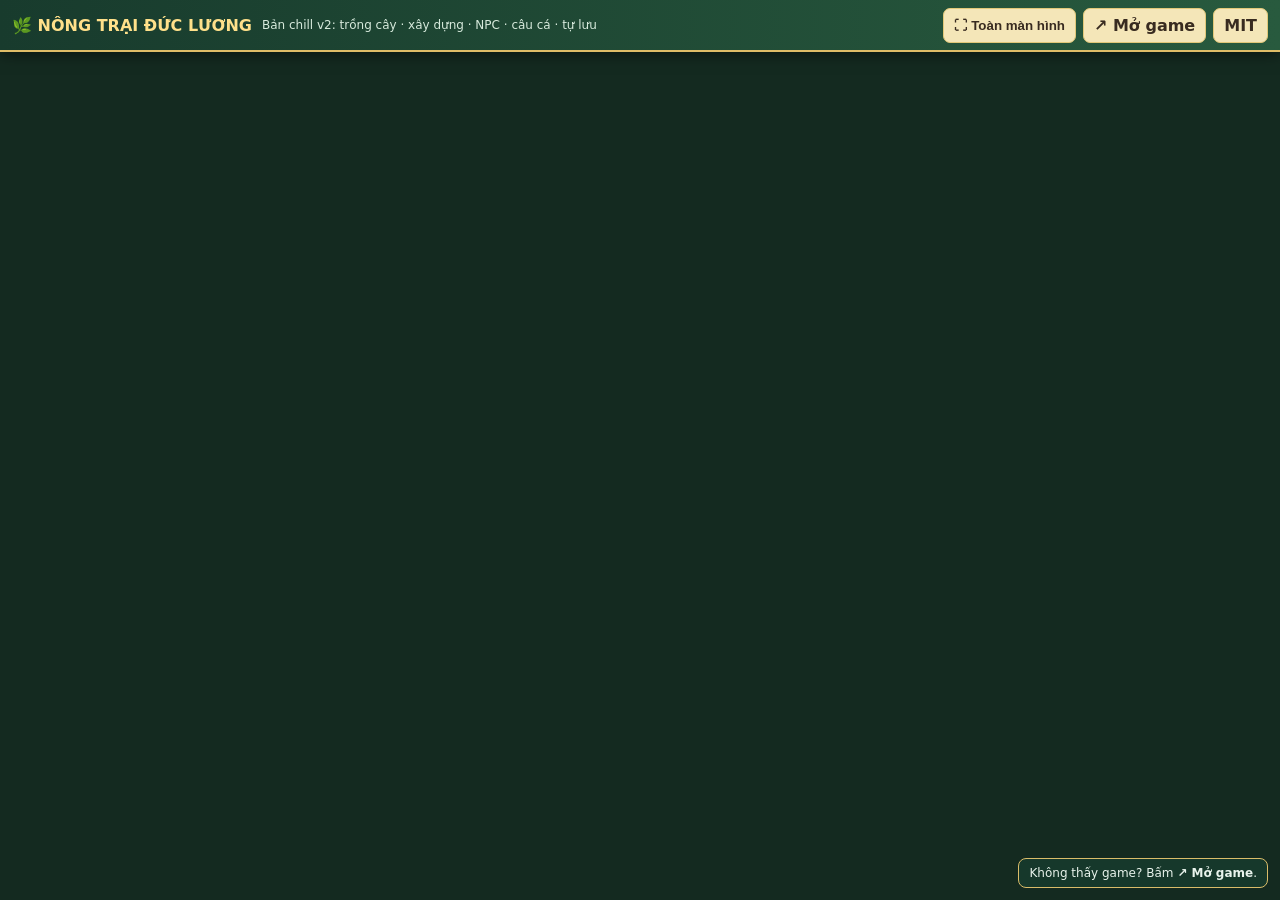
==== commit f63effa4: "Redirect cached homepage to chill v2" ====
--- a/index.html
+++ b/index.html
@@ -1,49 +1,14 @@
 <!doctype html>
 <html lang="vi">
 <head>
-  <meta charset="utf-8" />
-  <meta name="viewport" content="width=device-width,initial-scale=1,viewport-fit=cover" />
-  <meta name="theme-color" content="#19382c" />
-  <title>Nông Trại Đức Lương — Chế độ Chill</title>
-  <style>
-    *{box-sizing:border-box}
-    html,body{width:100%;height:100%;margin:0;overflow:hidden;background:#10271f;color:#fff;font-family:system-ui,-apple-system,"Segoe UI",sans-serif}
-    body{display:grid;grid-template-rows:52px 1fr}
-    header{display:flex;align-items:center;gap:10px;padding:7px 12px;background:linear-gradient(90deg,#183b2d,#285a3e);border-bottom:2px solid #dfbd68;box-shadow:0 2px 14px #0008;z-index:5}
-    .title{font-weight:800;color:#ffe08a;white-space:nowrap}.sub{font-size:12px;color:#d7eadc;overflow:hidden;text-overflow:ellipsis;white-space:nowrap}
-    .actions{margin-left:auto;display:flex;gap:7px}.actions a,.actions button{border:1px solid #e2c878;background:#f4e6b8;color:#382b20;border-radius:7px;padding:7px 10px;font-weight:700;text-decoration:none;cursor:pointer;white-space:nowrap}
-    main{position:relative;min-height:0;background:#0c1e18}
-    iframe{display:block;width:100%;height:100%;border:0;background:#142a20}
-    #loading{position:absolute;inset:0;display:grid;place-items:center;background:radial-gradient(circle,#315a42,#10271f);z-index:3;transition:opacity .35s}
-    #loading.hide{opacity:0;pointer-events:none}.card{text-align:center;background:#183b2dee;border:1px solid #d9bc69;border-radius:14px;padding:22px;max-width:420px;margin:16px;box-shadow:0 14px 40px #0008}.leaf{font-size:44px}.card b{color:#ffe08a}.card p{color:#d8eadf;line-height:1.5;font-size:14px}
-    .fallback{position:absolute;right:12px;bottom:12px;z-index:2;background:#183b2de8;border:1px solid #d9bc69;border-radius:8px;padding:7px 10px;color:#e8f3ec;font-size:12px}
-    @media(max-width:700px){body{grid-template-rows:48px 1fr}.sub{display:none}.title{font-size:14px}.actions a,.actions button{padding:6px 8px;font-size:12px}.credit{display:none}}
-  </style>
+  <meta charset="utf-8">
+  <meta name="viewport" content="width=device-width,initial-scale=1">
+  <meta http-equiv="Cache-Control" content="no-cache, no-store, must-revalidate">
+  <meta http-equiv="refresh" content="0; url=./chill-v2.html?v=20260804-1430">
+  <title>Đang mở Nông Trại Đức Lương…</title>
+  <script>location.replace('./chill-v2.html?v=20260804-1430');</script>
 </head>
-<body>
-  <header>
-    <div class="title">🌿 NÔNG TRẠI ĐỨC LƯƠNG</div>
-    <div class="sub">Bản chill: trồng cây · xây dựng · NPC · câu cá · tự lưu</div>
-    <div class="actions">
-      <button id="full">⛶ Toàn màn hình</button>
-      <a href="https://otherworld-god-farmer.pages.dev/" target="_blank" rel="noopener">↗ Mở riêng</a>
-      <a class="credit" href="https://github.com/ChanMeng666/otherworld-god-farmer" target="_blank" rel="noopener">MIT</a>
-    </div>
-  </header>
-  <main id="stage">
-    <div id="loading"><div class="card"><div class="leaf">🌾</div><b>Đang mở thế giới nông trại…</b><p>Bản này ưu tiên chơi thư giãn, có mùa vụ, xây dựng, nhân vật trong làng và câu cá.</p></div></div>
-    <iframe id="game" title="Otherworld God-Farmer" src="https://otherworld-god-farmer.pages.dev/" allow="fullscreen; clipboard-read; clipboard-write" allowfullscreen></iframe>
-    <div class="fallback">Không thấy game? Bấm <b>↗ Mở riêng</b> ở phía trên.</div>
-  </main>
-  <script>
-    const frame=document.getElementById('game');
-    const loading=document.getElementById('loading');
-    frame.addEventListener('load',()=>setTimeout(()=>loading.classList.add('hide'),500));
-    setTimeout(()=>loading.classList.add('hide'),7000);
-    document.getElementById('full').addEventListener('click',async()=>{
-      const target=document.getElementById('stage');
-      try{if(!document.fullscreenElement)await target.requestFullscreen();else await document.exitFullscreen()}catch(e){window.open(frame.src,'_blank','noopener')}
-    });
-  </script>
+<body style="font-family:system-ui;background:#10271f;color:#fff;display:grid;place-items:center;min-height:100vh;margin:0">
+  <p>Đang mở bản game mới… <a style="color:#ffe08a" href="./chill-v2.html?v=20260804-1430">Bấm vào đây nếu chưa tự chuyển.</a></p>
 </body>
 </html>
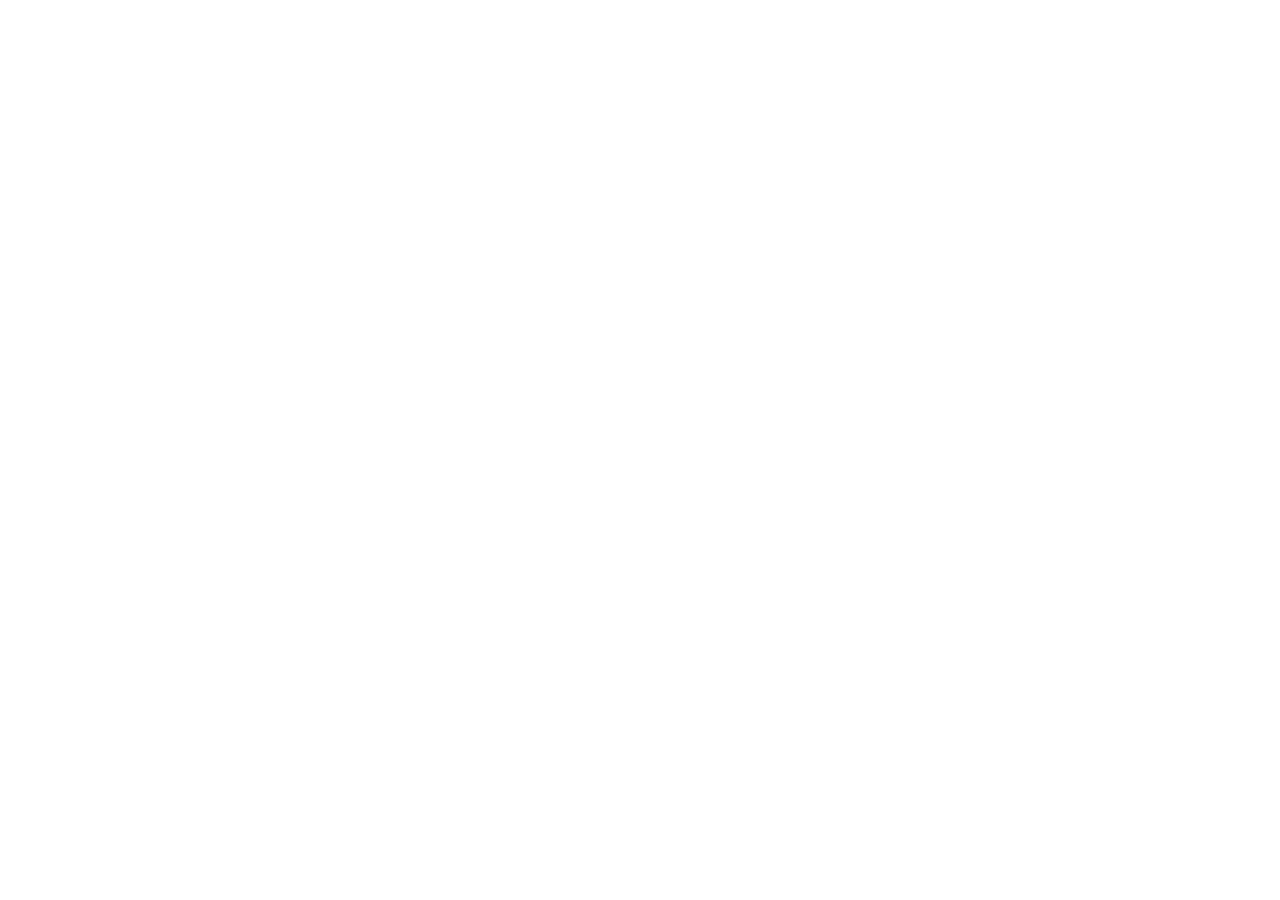
==== commit a9b35b27: "Deploy self-hosted chill farming game 60367a12e9ca9d658b86dc78ecad6685d1bc1978" ====
--- a/index.html
+++ b/index.html
@@ -1,14 +1,26 @@
 <!doctype html>
-<html lang="vi">
+<html lang="en" data-beasties-container>
 <head>
   <meta charset="utf-8">
-  <meta name="viewport" content="width=device-width,initial-scale=1">
-  <meta http-equiv="Cache-Control" content="no-cache, no-store, must-revalidate">
-  <meta http-equiv="refresh" content="0; url=./chill-v2.html?v=20260804-1430">
-  <title>Đang mở Nông Trại Đức Lương…</title>
-  <script>location.replace('./chill-v2.html?v=20260804-1430');</script>
-</head>
-<body style="font-family:system-ui;background:#10271f;color:#fff;display:grid;place-items:center;min-height:100vh;margin:0">
-  <p>Đang mở bản game mới… <a style="color:#ffe08a" href="./chill-v2.html?v=20260804-1430">Bấm vào đây nếu chưa tự chuyển.</a></p>
-</body>
+  <title>Nông Trại Đức Lương - Chế độ Chill</title>
+  <base href="/nong-trai/">
+  <meta name="viewport" content="width=device-width, initial-scale=1">
+  <meta name="description" content="Otherworld God-Farmer — a leisurely garden, from scratch.">
+  <link rel="icon" type="image/x-icon" href="favicon.ico">
+  <!-- Open Graph / social share -->
+  <meta property="og:type" content="website">
+  <meta property="og:url" content="https://otherworld-god-farmer.pages.dev/">
+  <meta property="og:title" content="Otherworld God-Farmer">
+  <meta property="og:description" content="A leisurely garden, from scratch.">
+  <meta property="og:image" content="https://otherworld-god-farmer.pages.dev/og-cover.png">
+  <meta property="og:image:width" content="1200">
+  <meta property="og:image:height" content="630">
+  <meta name="twitter:card" content="summary_large_image">
+  <meta name="twitter:title" content="Otherworld God-Farmer">
+  <meta name="twitter:description" content="A leisurely garden, from scratch.">
+  <meta name="twitter:image" content="https://otherworld-god-farmer.pages.dev/og-cover.png">
+<style>*{margin:0;padding:0;box-sizing:border-box}html,body{width:100%;height:100%;overflow:hidden;font-family:-apple-system,BlinkMacSystemFont,Segoe UI,Roboto,Oxygen,Ubuntu,Cantarell,Open Sans,Helvetica Neue,sans-serif}body{margin:0;padding:0}</style><link rel="stylesheet" href="styles-LNORTFG7.css" media="print" onload="this.media='all'"><noscript><link rel="stylesheet" href="styles-LNORTFG7.css"></noscript></head>
+<body>
+  <app-root></app-root>
+<link rel="modulepreload" href="chunk-VK4KNJU4.js"><link rel="modulepreload" href="chunk-2EGZMTOY.js"><link rel="modulepreload" href="chunk-TBOHPXDP.js"><link rel="modulepreload" href="chunk-ISC7E6UR.js"><link rel="modulepreload" href="chunk-CSJSRKVO.js"><link rel="modulepreload" href="chunk-QFTZ5F3V.js"><link rel="modulepreload" href="chunk-II2LSGIW.js"><script src="polyfills-B6TNHZQ6.js" type="module"></script><script src="main-AOJNNRZ5.js" type="module"></script></body>
 </html>
--- a/styles-LNORTFG7.css
+++ b/styles-LNORTFG7.css
@@ -0,0 +1 @@
+*{margin:0;padding:0;box-sizing:border-box}html,body{width:100%;height:100%;overflow:hidden;font-family:-apple-system,BlinkMacSystemFont,Segoe UI,Roboto,Oxygen,Ubuntu,Cantarell,Open Sans,Helvetica Neue,sans-serif}body{margin:0;padding:0}
--- a/styles-LNORTFG7.css
+++ b/styles-LNORTFG7.css
@@ -0,0 +1 @@
+*{margin:0;padding:0;box-sizing:border-box}html,body{width:100%;height:100%;overflow:hidden;font-family:-apple-system,BlinkMacSystemFont,Segoe UI,Roboto,Oxygen,Ubuntu,Cantarell,Open Sans,Helvetica Neue,sans-serif}body{margin:0;padding:0}
